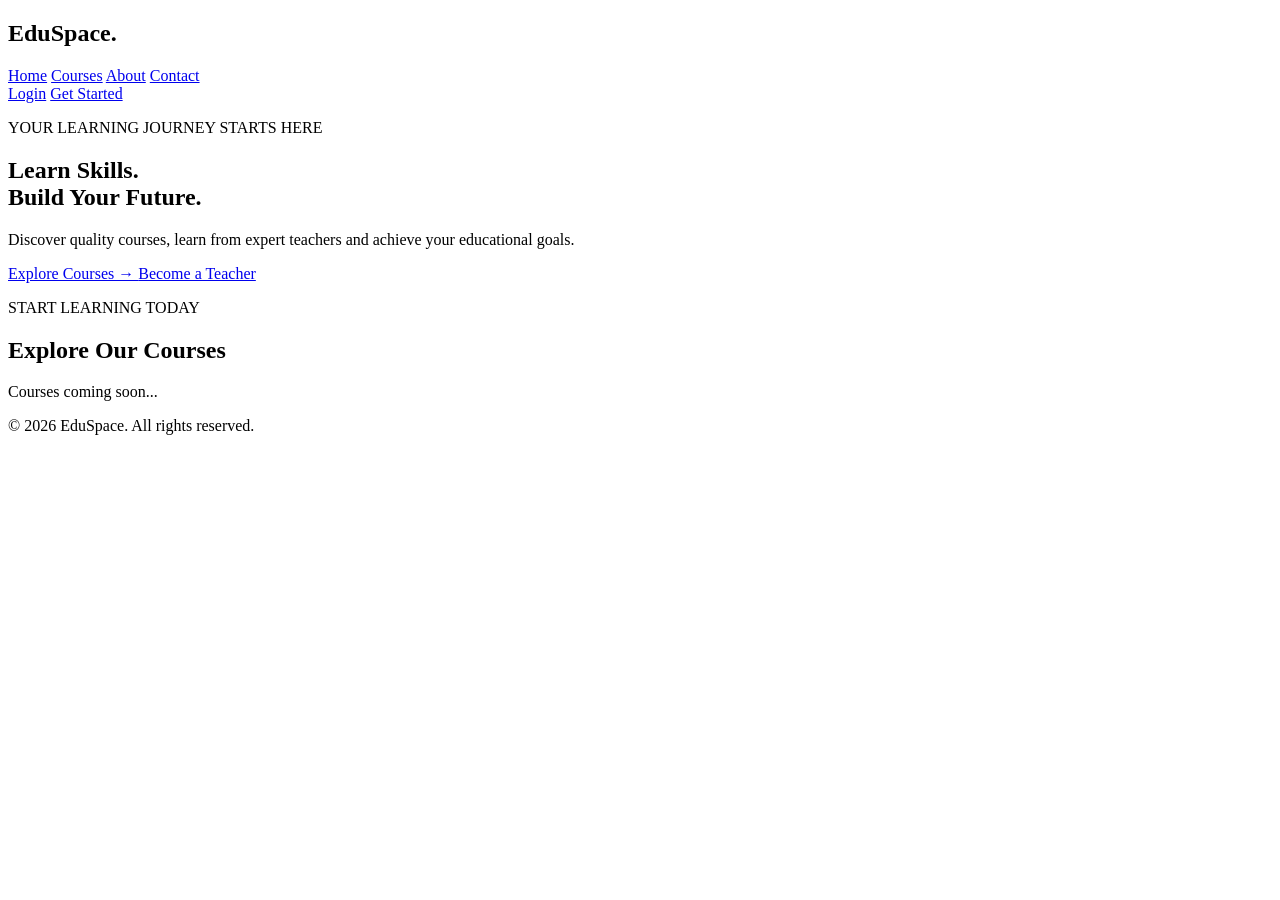
==== Index.html @ d17ac6b2 "Create Index.html" ====
<!DOCTYPE html>
<html lang="en">
<head>
    <meta charset="UTF-8">
    <meta name="viewport" content="width=device-width, initial-scale=1.0">
    <title>EduSpace | Learn Without Limits</title>
    <link rel="stylesheet" href="css/style.css">
</head>
<body>

    <header>
        <nav class="navbar">
            <h2 class="logo">Edu<span>Space.</span></h2>

            <div class="nav-links">
                <a href="#">Home</a>
                <a href="#courses">Courses</a>
                <a href="#">About</a>
                <a href="#">Contact</a>
            </div>

            <div class="nav-buttons">
                <a href="#" class="login">Login</a>
                <a href="#" class="signup">Get Started</a>
            </div>
        </nav>
    </header>

    <main>
        <section class="hero">
            <div class="hero-content">
                <p class="tag">YOUR LEARNING JOURNEY STARTS HERE</p>

                <h1>Learn Skills.<br>
                Build Your <span>Future.</span></h1>

                <p class="description">
                    Discover quality courses, learn from expert
                    teachers and achieve your educational goals.
                </p>

                <div class="hero-buttons">
                    <a href="#courses" class="primary-btn">
                        Explore Courses →
                    </a>
                    <a href="#" class="secondary-btn">
                        Become a Teacher
                    </a>
                </div>
            </div>
        </section>

        <section id="courses" class="courses">
            <p>START LEARNING TODAY</p>
            <h2>Explore Our Courses</h2>
            <div id="course-list">
                Courses coming soon...
            </div>
        </section>
    </main>

    <footer>
        <p>© 2026 EduSpace. All rights reserved.</p>
    </footer>

    <script src="js/app.js"></script>
</body>
</html>
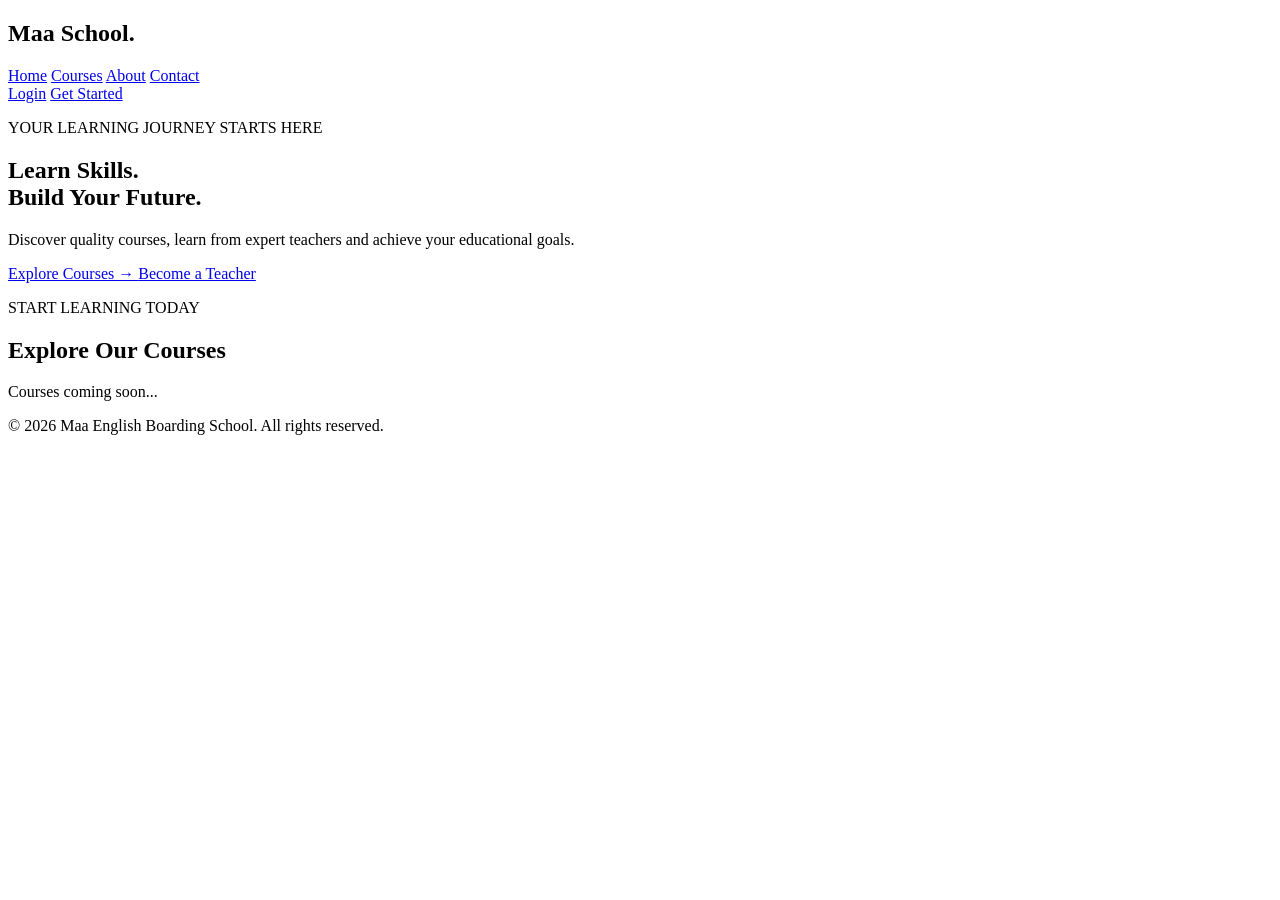
==== commit 290ab9e0: "Update title and footer for Maa English Boarding School" ====
--- a/Index.html
+++ b/Index.html
@@ -4,14 +4,15 @@
 <head>
     <meta charset="UTF-8">
     <meta name="viewport" content="width=device-width, initial-scale=1.0">
-    <title>EduSpace | Learn Without Limits</title>
+    <title> Maa English Boarding school </title>
     <link rel="stylesheet" href="css/style.css">
 </head>
 <body>
 
     <header>
         <nav class="navbar">
-            <h2 class="logo">Edu<span>Space.</span></h2>
+            
+            <h2 class="logo">Maa <span>School.</span></h2>
 
             <div class="nav-links">
                 <a href="#">Home</a>
@@ -59,11 +60,10 @@
             </div>
         </section>
     </main>
-
-    <footer>
-        <p>© 2026 EduSpace. All rights reserved.</p>
-    </footer>
-
+<footer>
+    <p>© 2026 Maa English Boarding School.
+    All rights reserved.</p>
+</footer>
     <script src="js/app.js"></script>
 </body>
 </html>
